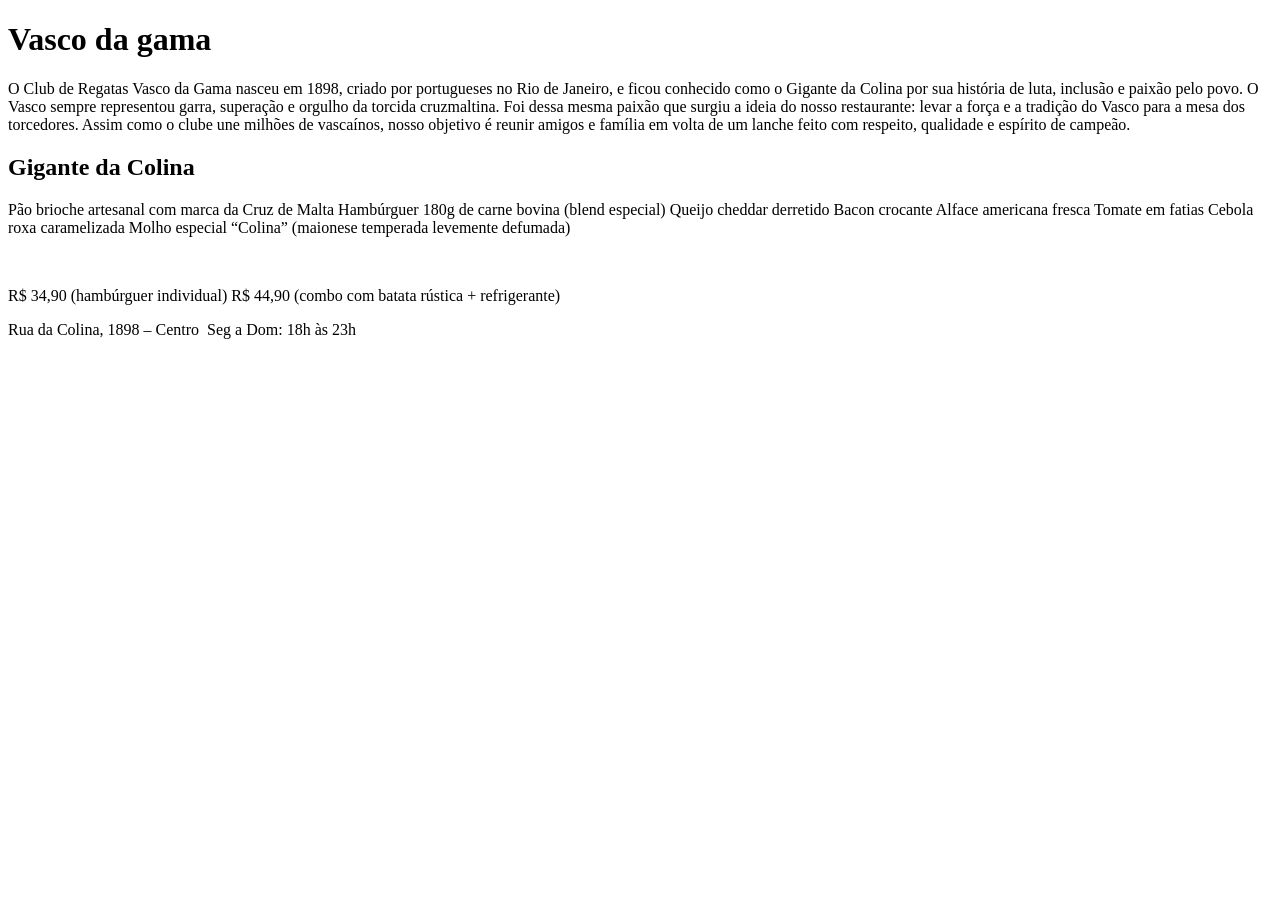
==== Vasco/Site/index.html @ 6184cbfa "Add files via upload" ====
<!DOCTYPE html>
<html lang="en">
<head>
    <meta charset="UTF-8">
    <meta name="viewport" content="width=device-width, initial-scale=1.0">
    <title>inicio</title>
</head>
<body>
   <nav>
    <div>

    </div>
   </nav>
    <div>
        <h1>Vasco da gama</h1>
        <p>O Club de Regatas Vasco da Gama nasceu em 1898, criado por portugueses no Rio de Janeiro,
            e ficou conhecido como o Gigante da Colina por sua história de luta,
            inclusão e paixão pelo povo. O Vasco sempre representou garra, superação e orgulho da torcida cruzmaltina.
           Foi dessa mesma paixão que surgiu a ideia do nosso restaurante: levar a força e a tradição do Vasco para a mesa dos torcedores.
            Assim como o clube une milhões de vascaínos,
            nosso objetivo é reunir amigos e família em volta de um lanche feito com respeito, qualidade e espírito de campeão.</p>
    </div>
    <div>
        <h2>Gigante da Colina</h2>
        <p>Pão brioche artesanal com marca da Cruz de Malta
            Hambúrguer 180g de carne bovina (blend especial)
            Queijo cheddar derretido
            Bacon crocante
            Alface americana fresca
            Tomate em fatias
            Cebola roxa caramelizada
            Molho especial “Colina” (maionese temperada levemente defumada)</p>
            <img src="" alt="">
            <p>R$ 34,90 (hambúrguer individual)
                R$ 44,90 (combo com batata rústica + refrigerante)</p>
    
        </div>
    <footer>
        <p>Rua da Colina, 1898 – Centro  Seg a Dom: 18h às 23h</p>
    </footer>
</body>
</html>
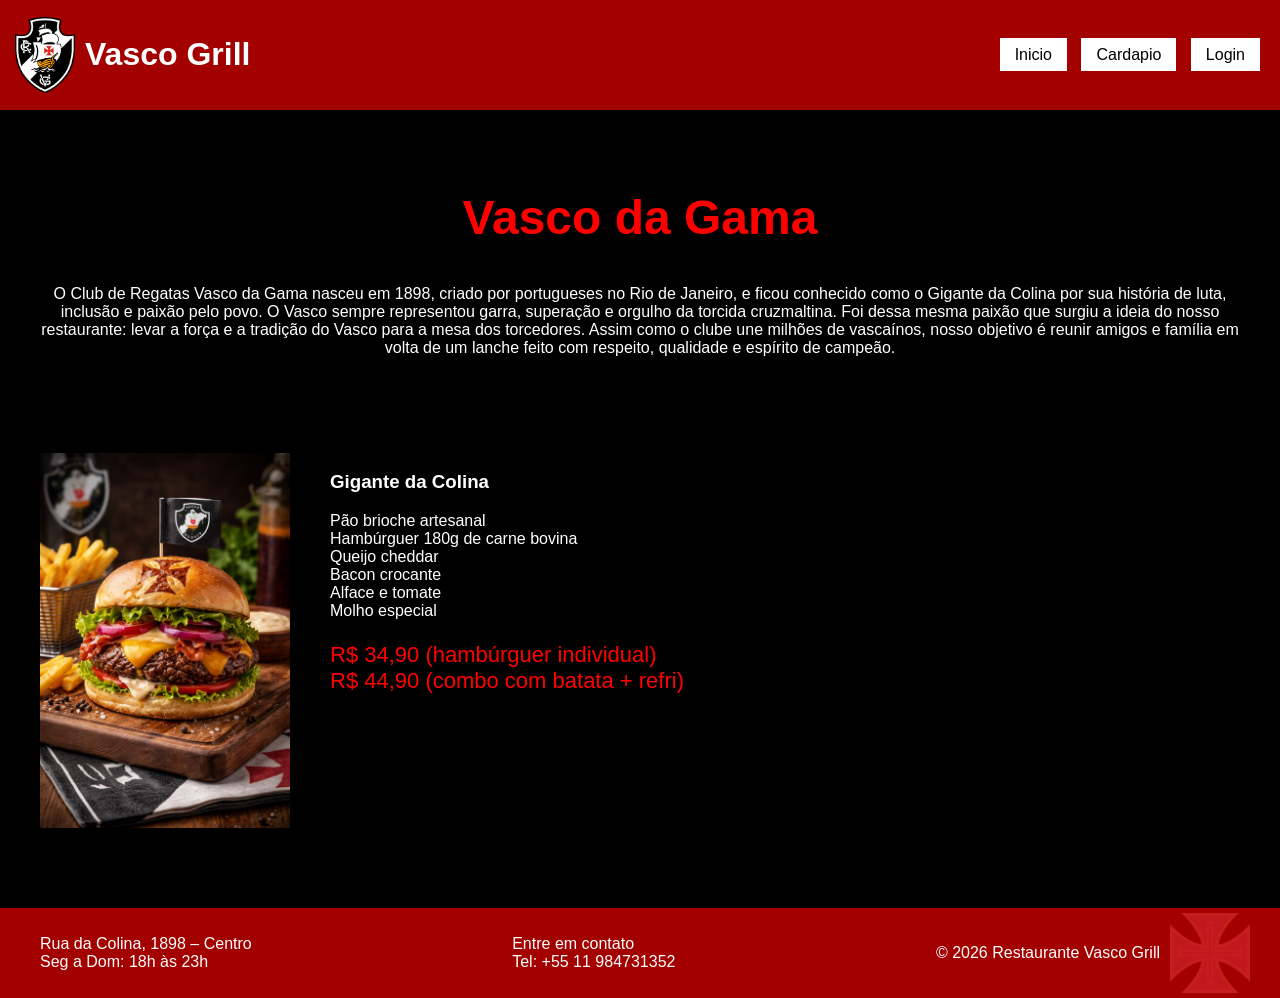
==== commit cde76511: "Add files via upload" ====
--- a/Vasco/Site/index.html
+++ b/Vasco/Site/index.html
@@ -1,43 +1,83 @@
 <!DOCTYPE html>
-<html lang="en">
+<html lang="pt-br">
 <head>
-    <meta charset="UTF-8">
-    <meta name="viewport" content="width=device-width, initial-scale=1.0">
-    <title>inicio</title>
+<meta charset="UTF-8">
+<title>Vasco Grill</title>
+<link rel="stylesheet" href="css/style.css">
 </head>
+
 <body>
-   <nav>
-    <div>
 
-    </div>
-   </nav>
-    <div>
-        <h1>Vasco da gama</h1>
-        <p>O Club de Regatas Vasco da Gama nasceu em 1898, criado por portugueses no Rio de Janeiro,
-            e ficou conhecido como o Gigante da Colina por sua história de luta,
-            inclusão e paixão pelo povo. O Vasco sempre representou garra, superação e orgulho da torcida cruzmaltina.
-           Foi dessa mesma paixão que surgiu a ideia do nosso restaurante: levar a força e a tradição do Vasco para a mesa dos torcedores.
-            Assim como o clube une milhões de vascaínos,
-            nosso objetivo é reunir amigos e família em volta de um lanche feito com respeito, qualidade e espírito de campeão.</p>
-    </div>
-    <div>
-        <h2>Gigante da Colina</h2>
-        <p>Pão brioche artesanal com marca da Cruz de Malta
-            Hambúrguer 180g de carne bovina (blend especial)
-            Queijo cheddar derretido
-            Bacon crocante
-            Alface americana fresca
-            Tomate em fatias
-            Cebola roxa caramelizada
-            Molho especial “Colina” (maionese temperada levemente defumada)</p>
-            <img src="" alt="">
-            <p>R$ 34,90 (hambúrguer individual)
-                R$ 44,90 (combo com batata rústica + refrigerante)</p>
-    
-        </div>
-    <footer>
-        <p>Rua da Colina, 1898 – Centro - Seg a Dom: 18h às 23h</p>
-    </footer>
+<header>
+<div class="logo">
+<img src="images/logo.png">
+<h1>Vasco Grill</h1>
+</div>
+
+<nav>
+<a href="index.html">Inicio</a>
+<a href="cardapio.html">Cardapio</a>
+<a href="login.html">Login</a>
+</nav>
+</header>
+
+<section class="historia">
+
+<h2>Vasco da Gama</h2>
+
+<p>
+O Club de Regatas Vasco da Gama nasceu em 1898, criado por portugueses no Rio de Janeiro,
+ e ficou conhecido como o Gigante da Colina por sua história de luta,
+ inclusão e paixão pelo povo. O Vasco sempre representou garra, superação e orgulho da torcida cruzmaltina.
+Foi dessa mesma paixão que surgiu a ideia do nosso restaurante: levar a força e a tradição do Vasco para a mesa dos torcedores.
+ Assim como o clube une milhões de vascaínos,
+ nosso objetivo é reunir amigos e família em volta de um lanche feito com respeito, qualidade e espírito de campeão.
+</p>
+
+</section>
+
+<section class="lanche">
+
+<img src="images/burguer.png">
+
+<div>
+<h3>Gigante da Colina</h3>
+
+<p>
+Pão brioche artesanal<br>
+Hambúrguer 180g de carne bovina<br>
+Queijo cheddar<br>
+Bacon crocante<br>
+Alface e tomate<br>
+Molho especial
+</p>
+
+<p class="preco">
+R$ 34,90 (hambúrguer individual)<br>
+R$ 44,90 (combo com batata + refri)
+</p>
+
+</div>
+
+</section>
+
+<footer>
+
+<div>
+Rua da Colina, 1898 – Centro<br>
+Seg a Dom: 18h às 23h
+</div>
+
+<div>
+Entre em contato<br>
+Tel: +55 11 984731352
+</div>
+
+<p>© 2026 Restaurante Vasco Grill</p>
+
+<img src="images/cruz.png" class="cruz-footer">
+
+</footer>
+
 </body>
 </html>
--- a/Vasco/Site/css/style.css
+++ b/Vasco/Site/css/style.css
@@ -0,0 +1,155 @@
+body{
+background:black;
+color:white;
+font-family:Arial;
+margin:0;
+}
+
+header{
+background:#a30000;
+display:flex;
+justify-content:space-between;
+align-items:center;
+padding:15px;
+}
+
+.logo{
+display:flex;
+align-items:center;
+}
+
+.logo img{
+width:60px;
+margin-right:10px;
+}
+
+nav a{
+background:white;
+color:black;
+padding:8px 15px;
+margin:5px;
+text-decoration:none;
+}
+
+.historia{
+text-align:center;
+padding:40px;
+}
+
+.historia h2{
+color:red;
+font-size:48px;
+}
+
+.lanche{
+display:flex;
+gap:40px;
+padding:40px;
+}
+
+.lanche img{
+width:250px;
+}
+
+.preco{
+color:red;
+font-size:22px;
+}
+
+.cardapio{
+display:grid;
+grid-template-columns:repeat(3,1fr);
+gap:30px;
+padding:40px;
+}
+
+.card{
+background:#a30000;
+padding:15px;
+text-align:center;
+}
+
+.card img{
+width:100%;
+}
+
+button{
+background:#ff5c5c;
+border:none;
+padding:10px;
+margin-top:10px;
+cursor:pointer;
+}
+
+.login{
+display:flex;
+justify-content:center;
+padding:60px;
+}
+
+form{
+background:#a30000;
+padding:40px;
+display:flex;
+flex-direction:column;
+width:300px;
+}
+
+input{
+margin-bottom:15px;
+padding:10px;
+}
+
+.sucesso{
+text-align:center;
+padding:100px;
+}
+
+footer{
+background:#a30000;
+display:flex;
+justify-content:space-between;
+align-items:center;
+padding:20px 120px 20px 40px;
+margin-top:40px;
+position:relative;
+color:white;
+}
+html, body{
+height:100%;
+margin:0;
+display:flex;
+flex-direction:column;
+}
+
+main{
+flex:1;
+}
+.botao{
+display:inline-block;
+background:#ff5c5c;
+padding:10px 15px;
+margin-top:10px;
+text-decoration:none;
+color:black;
+}
+.cardapio{
+display:grid;
+grid-template-columns:repeat(3,1fr);
+gap:30px;
+padding:40px;
+}
+.card img{
+width:100%;
+height:180px;
+object-fit:cover;
+border-radius:5px;
+}
+.cruz-footer{
+position:absolute;
+right:30px;
+top:50%;
+transform:translateY(-50%);
+width:80px;
+opacity:0.5;
+}
